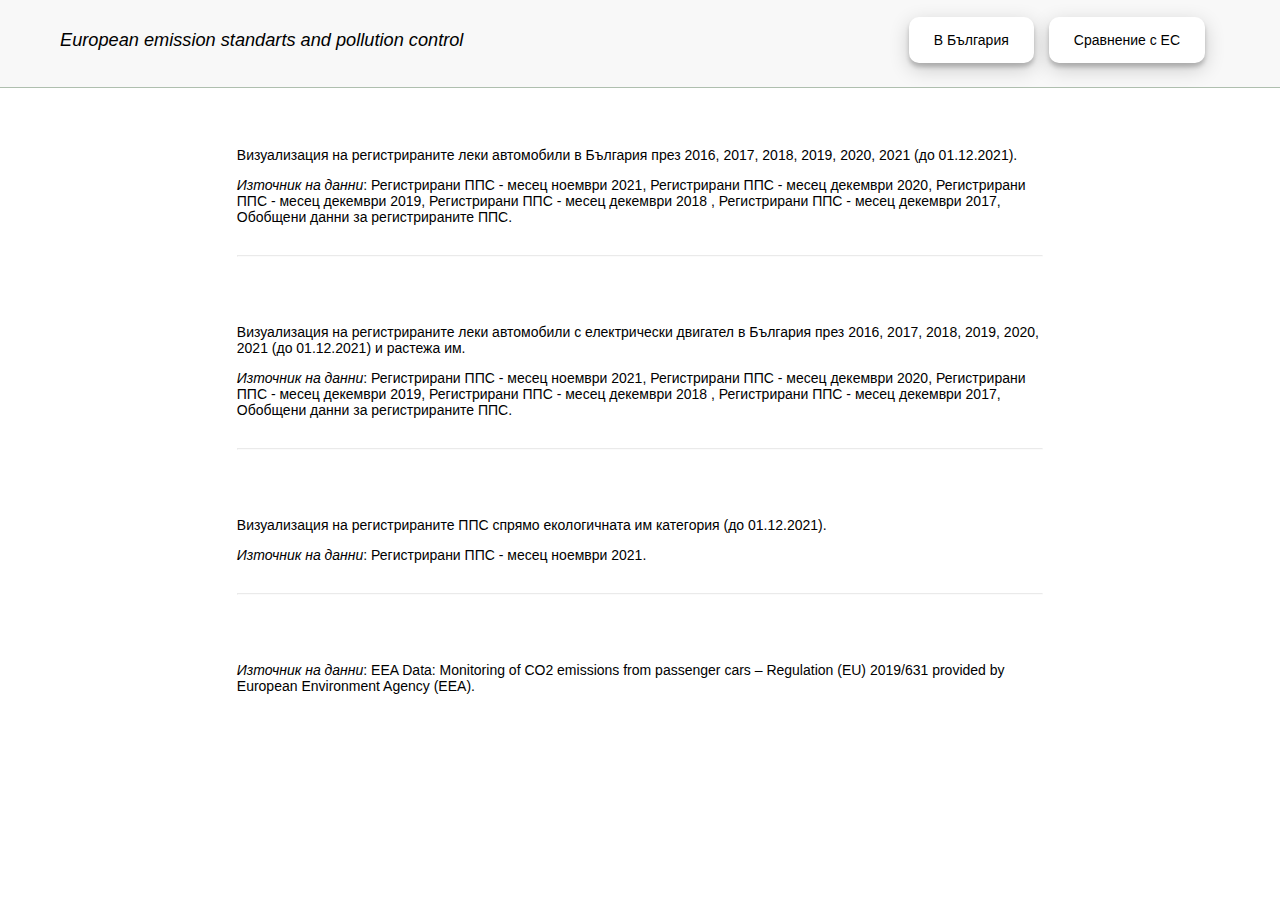
==== index.html @ 3cb6da24 "Project" ====
<!DOCTYPE html>
<html>

<head>
	<meta charset="utf-8">
	<title>Bulgaria</title>
	<link rel="stylesheet" href="styles.css">

</head>

<body>
	<header>
		<h3><i>European emission standarts and pollution control</i></h3>
		<nav>
			<ul id="mainMenu">
				<li><a class="menu" href="#Bulgaria">В България</a></li>
				<li><a class="menu" href="EU.html">Сравнение с ЕС</a></li>
			</ul>
		</nav>
	</header>
	<div class="main">
		<div class="tableau">
			<div class="tableauPlaceholder" id='viz1639321607836' ><object class='tableauViz'
					style='display:none;'>
					<param name='host_url' value='https%3A%2F%2Fpublic.tableau.com%2F' />
					<param name='embed_code_version' value='3' />
					<param name='site_root' value='' />
					<param name='name' value='_16393178266900&#47;Sheet2' />
					<param name='tabs' value='no' />
					<param name='toolbar' value='yes' />
					<param name='animate_transition' value='yes' />
					<param name='display_static_image' value='yes' />
					<param name='display_spinner' value='yes' />
					<param name='display_overlay' value='yes' />
					<param name='display_count' value='yes' />
					<param name='language' value='en-US' />
				</object></div>
			<script
				type='text/javascript'>                    var divElement = document.getElementById('viz1639321607836'); var vizElement = divElement.getElementsByTagName('object')[0]; vizElement.style.width = '100%'; vizElement.style.height = (divElement.offsetWidth * 0.75) + 'px'; var scriptElement = document.createElement('script'); scriptElement.src = 'https://public.tableau.com/javascripts/api/viz_v1.js'; vizElement.parentNode.insertBefore(scriptElement, vizElement);                
			</script>
			<p>Визуализация на регистрираните леки автомобили в България през 2016, 2017, 2018, 2019, 2020, 2021 (до 01.12.2021).</p>	
			<p class="lastPar"><i>Източник на данни</i>: <a href="https://data.egov.bg/data/view/6a7cf24a-3f4a-48a1-a536-e1099b3113e3" target="_blank">Регистрирани ППС - месец ноември 2021</a>, 
										 <a href="https://data.egov.bg/data/view/691f11b4-21fb-4627-8bd0-c92ebcc5d94d" target="_blank">Регистрирани ППС - месец декември 2020</a>, 
										 <a href="https://data.egov.bg/data/view/3dfc90dc-7f38-418f-a8a7-012e6c18ac6d" target="_blank">Регистрирани ППС - месец декември 2019</a>, 
										 <a href="https://data.egov.bg/data/view/dc5021af-6e18-4507-abbb-cf7d3aa23053" target="_blank">Регистрирани ППС - месец декември 2018</a> , 
										 <a href="https://data.egov.bg/data/view/080b04d5-e033-4cb2-8b86-5b0c893f9456" target="_blank">Регистрирани ППС - месец декември 2017</a>, 
										 <a href="https://data.egov.bg/data/view/d1dfcae1-6d90-423a-8e6a-65b511274812" target="_blank">Обобщени данни за регистрираните ППС</a>.</p>
		
			<hr><br>
		</div>
		<div class="tableau">
			<div class="tableauPlaceholder" id='viz1639322030289'><object class='tableauViz'
					style='display:none;'>
					<param name='host_url' value='https%3A%2F%2Fpublic.tableau.com%2F' />
					<param name='embed_code_version' value='3' />
					<param name='site_root' value='' />
					<param name='name' value='__16393095089650&#47;Sheet1' />
					<param name='tabs' value='no' />
					<param name='toolbar' value='yes' />
					<param name='animate_transition' value='yes' />
					<param name='display_static_image' value='yes' />
					<param name='display_spinner' value='yes' />
					<param name='display_overlay' value='yes' />
					<param name='display_count' value='yes' />
					<param name='language' value='en-US' />
				</object></div>
			<script
				type='text/javascript'>                    var divElement = document.getElementById('viz1639322030289'); var vizElement = divElement.getElementsByTagName('object')[0]; vizElement.style.width = '100%'; vizElement.style.height = (divElement.offsetWidth * 0.75) + 'px'; var scriptElement = document.createElement('script'); scriptElement.src = 'https://public.tableau.com/javascripts/api/viz_v1.js'; vizElement.parentNode.insertBefore(scriptElement, vizElement);                
			</script>
				<p>Визуализация на регистрираните леки автомобили с електрически двигател в България през 2016, 2017, 2018, 2019, 2020, 2021 (до 01.12.2021) и растежа им.</p>	
				<p class="lastPar"><i>Източник на данни</i>: <a href="https://data.egov.bg/data/view/6a7cf24a-3f4a-48a1-a536-e1099b3113e3" target="_blank">Регистрирани ППС - месец ноември 2021</a>, 
											 <a href="https://data.egov.bg/data/view/691f11b4-21fb-4627-8bd0-c92ebcc5d94d" target="_blank">Регистрирани ППС - месец декември 2020</a>, 
											 <a href="https://data.egov.bg/data/view/3dfc90dc-7f38-418f-a8a7-012e6c18ac6d" target="_blank">Регистрирани ППС - месец декември 2019</a>, 
											 <a href="https://data.egov.bg/data/view/dc5021af-6e18-4507-abbb-cf7d3aa23053" target="_blank">Регистрирани ППС - месец декември 2018</a> , 
											 <a href="https://data.egov.bg/data/view/080b04d5-e033-4cb2-8b86-5b0c893f9456" target="_blank">Регистрирани ППС - месец декември 2017</a>, 
											 <a href="https://data.egov.bg/data/view/d1dfcae1-6d90-423a-8e6a-65b511274812" target="_blank">Обобщени данни за регистрираните ППС</a>.</p>
			
				<hr><br>
		</div>


		<div class="tableau">
			<div class="tableauPlaceholder" id='viz1639323906946' ><object class='tableauViz'
					style='display:none;'>
					<param name='host_url' value='https%3A%2F%2Fpublic.tableau.com%2F' />
					<param name='embed_code_version' value='3' />
					<param name='site_root' value='' />
					<param name='name' value='_16393236464310&#47;Sheet1' />
					<param name='tabs' value='no' />
					<param name='toolbar' value='yes' />
					<param name='animate_transition' value='yes' />
					<param name='display_static_image' value='yes' />
					<param name='display_spinner' value='yes' />
					<param name='display_overlay' value='yes' />
					<param name='display_count' value='yes' />
					<param name='language' value='en-US' />
				</object></div>
			<script
				type='text/javascript'>                    var divElement = document.getElementById('viz1639323906946'); var vizElement = divElement.getElementsByTagName('object')[0]; vizElement.style.width = '100%'; vizElement.style.height = (divElement.offsetWidth * 0.75) + 'px'; var scriptElement = document.createElement('script'); scriptElement.src = 'https://public.tableau.com/javascripts/api/viz_v1.js'; vizElement.parentNode.insertBefore(scriptElement, vizElement);                
			</script>
				<p>Визуализация на регистрираните ППС спрямо екологичната им категория (до 01.12.2021).</p>	
				<p class="lastPar"><i>Източник на данни</i>: <a href="https://data.egov.bg/data/view/6a7cf24a-3f4a-48a1-a536-e1099b3113e3" target="_blank">Регистрирани ППС - месец ноември 2021</a>.</p>
			
				<hr><br>
		</div>


		<div class="tableau">
			<div class="tableauPlaceholder" id='viz1639326432326' ><object class='tableauViz'
					style='display:none;'>
					<param name='host_url' value='https%3A%2F%2Fpublic.tableau.com%2F' />
					<param name='embed_code_version' value='3' />
					<param name='site_root' value='' />
					<param name='name' value='_16393264215830&#47;Sheet1' />
					<param name='tabs' value='no' />
					<param name='toolbar' value='yes' />
					<param name='animate_transition' value='yes' />
					<param name='display_static_image' value='yes' />
					<param name='display_spinner' value='yes' />
					<param name='display_overlay' value='yes' />
					<param name='display_count' value='yes' />
					<param name='language' value='en-US' />
				</object></div>
			<script
				type='text/javascript'>                    var divElement = document.getElementById('viz1639326432326'); var vizElement = divElement.getElementsByTagName('object')[0]; vizElement.style.width = '100%'; vizElement.style.height = (divElement.offsetWidth * 0.75) + 'px'; var scriptElement = document.createElement('script'); scriptElement.src = 'https://public.tableau.com/javascripts/api/viz_v1.js'; vizElement.parentNode.insertBefore(scriptElement, vizElement);                
			</script>
			<p class="lastPar"><i>Източник на данни</i>: <a href="https://www.eea.europa.eu/data-and-maps/data/co2-cars-emission-20" target="_blank">EEA Data: Monitoring of CO2 emissions from passenger cars – Regulation (EU) 2019/631</a> provided by European Environment Agency (EEA).</p>
		</div>
	</div>
</body>

</html>
---- styles.css ----
body {
    background-color: white;
    font-family: 'Roboto', sans-serif;
    font-size: 14px;
    margin: 0;
}

header {
    width: 100%;
    height: 80px;
    border-bottom: 1px rgb(66, 104, 66, 0.4) solid;
    margin-bottom: 40px;
    padding-bottom: 7px;
    display: flex;
    justify-content: space-between;
    align-items: center;
    background-color: #f8f8f8;;
}

h3{
    font-size: 1.3em;
    margin-left: 60px;
    font-weight: lighter;
}

nav {
    margin-right: 60px;
}

ul {
    display: flex;
}

li {
    display: inline;
    box-shadow: 0px 4px 4px 0 rgba(0, 0, 0, 0.2), 0 6px 20px 0 rgba(0, 0, 0, 0.19);
    background-color: white;
    padding: 15px 25px 15px 25px;
    margin-right: 15px;
    border-radius: 10px;
}

li:hover {
    background-color: rgb(66, 104, 66, 0.2);
}

li:hover a{
    color: green;
}

.main {
    display: grid;
    justify-content: center;
    align-items: center;
    grid-template-columns: 90%;
    row-gap: 20px;
}

.tableau {
    width: 70%;
    padding: 5px;
    margin: auto;
}

.tableauPlaceholder {
    box-shadow: 8px 8px 8px 0 rgba(0, 0, 0, 0.2), 0 6px 20px 0 rgba(0, 0, 0, 0.19);
}

a {
    text-decoration: none;
    color: black;

}

a:hover {
    color: green;
}

.lastPar {
    margin-bottom: 30px;
}

hr {
    color: rgb(206, 205, 205);
    opacity: 20%;
}

::-webkit-scrollbar {
    width: 7px;
}

::-webkit-scrollbar-thumb {
    background: rgb(66, 104, 66, 0.7);
    border-radius: 10px;
}
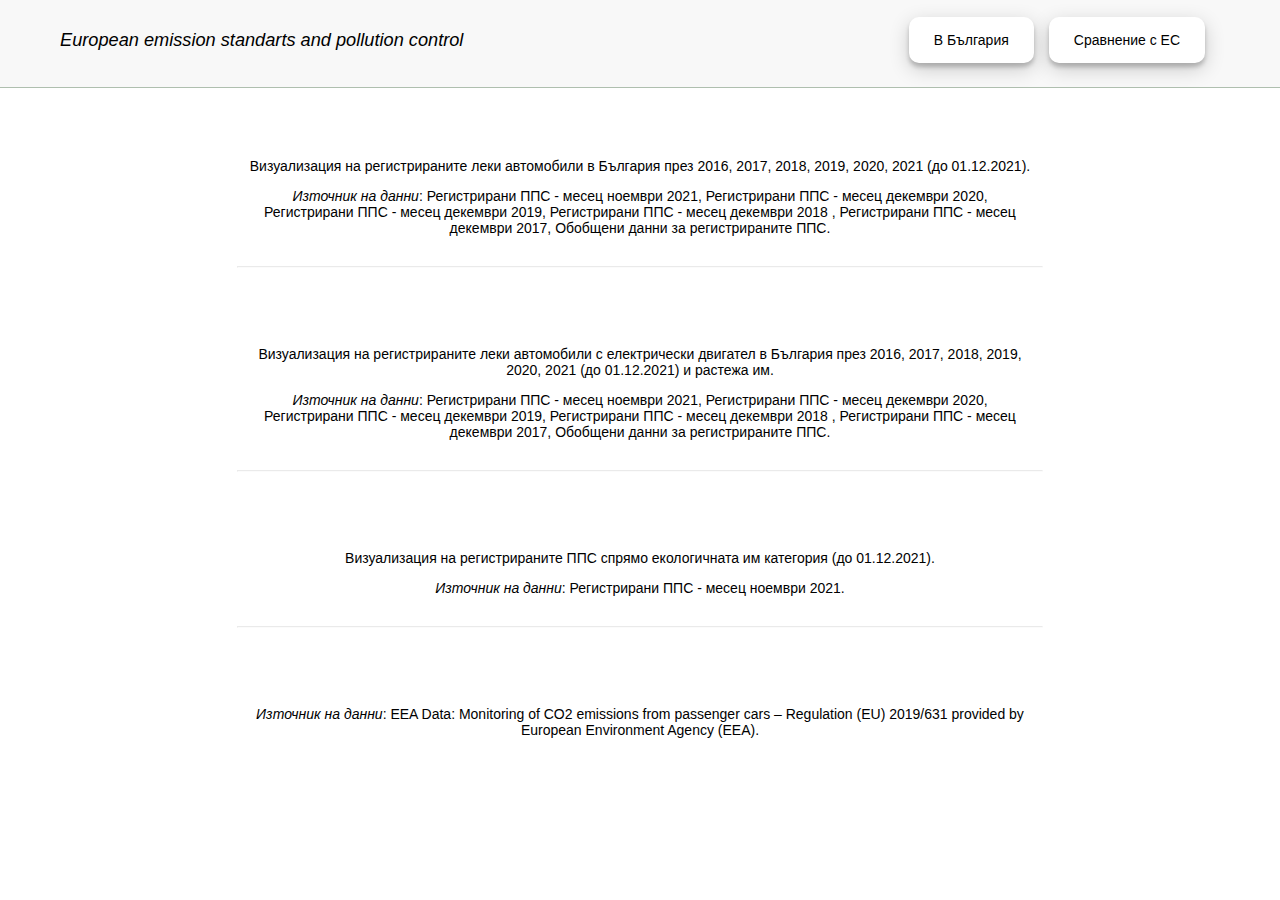
==== commit e56a6570: "Update index.html" ====
--- a/index.html
+++ b/index.html
@@ -12,9 +12,9 @@
 	<header>
 		<h3><i>European emission standarts and pollution control</i></h3>
 		<nav>
-			<ul id="mainMenu">
-				<li><a class="menu" href="#Bulgaria">В България</a></li>
-				<li><a class="menu" href="EU.html">Сравнение с ЕС</a></li>
+			<ul>
+				<li><a href="#Bulgaria">В България</a></li>
+				<li><a href="EU.html">Сравнение с ЕС</a></li>
 			</ul>
 		</nav>
 	</header>
@@ -129,4 +129,4 @@
 	</div>
 </body>
 
-</html>+</html>
--- a/styles.css
+++ b/styles.css
@@ -17,7 +17,7 @@
     background-color: #f8f8f8;;
 }
 
-h3{
+h3 {
     font-size: 1.3em;
     margin-left: 60px;
     font-weight: lighter;
@@ -29,23 +29,24 @@
 
 ul {
     display: flex;
+    list-style-type: none;
 }
 
 li {
-    display: inline;
-    box-shadow: 0px 4px 4px 0 rgba(0, 0, 0, 0.2), 0 6px 20px 0 rgba(0, 0, 0, 0.19);
-    background-color: white;
-    padding: 15px 25px 15px 25px;
     margin-right: 15px;
     border-radius: 10px;
 }
 
-li:hover {
-    background-color: rgb(66, 104, 66, 0.2);
+li a {
+    display: inline-block;
+    background-color: white;
+    padding: 15px 25px 15px 25px;
+    box-shadow: 0px 4px 4px 0 rgba(0, 0, 0, 0.2), 0 6px 20px 0 rgba(0, 0, 0, 0.19);
+    border-radius: 10px;
 }
 
-li:hover a{
-    color: green;
+li:hover a {
+    background-color: rgb(66, 104, 66, 0.2);
 }
 
 .main {
@@ -56,14 +57,21 @@
     row-gap: 20px;
 }
 
+p {
+    padding-left: 10px;
+    padding-right: 10px;
+}
+
 .tableau {
     width: 70%;
     padding: 5px;
     margin: auto;
+    text-align: center;
 }
 
 .tableauPlaceholder {
     box-shadow: 8px 8px 8px 0 rgba(0, 0, 0, 0.2), 0 6px 20px 0 rgba(0, 0, 0, 0.19);
+    margin-bottom: 25px;
 }
 
 a {
@@ -93,4 +101,3 @@
     background: rgb(66, 104, 66, 0.7);
     border-radius: 10px;
 }
-
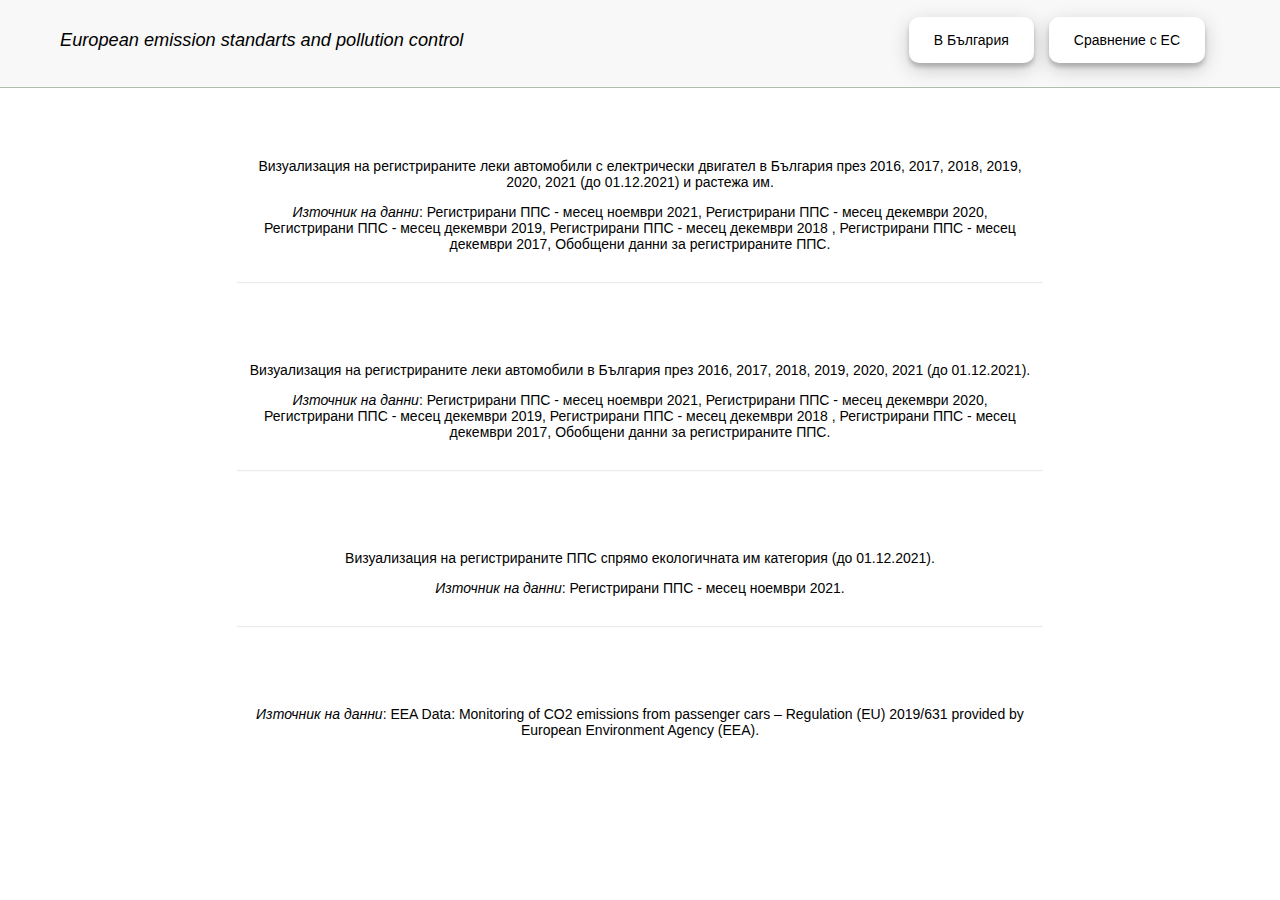
==== commit 927daf49: "Update index.html" ====
--- a/index.html
+++ b/index.html
@@ -19,6 +19,36 @@
 		</nav>
 	</header>
 	<div class="main">
+		<div class="tableau">
+			<div class="tableauPlaceholder" id='viz1639322030289'><object class='tableauViz'
+					style='display:none;'>
+					<param name='host_url' value='https%3A%2F%2Fpublic.tableau.com%2F' />
+					<param name='embed_code_version' value='3' />
+					<param name='site_root' value='' />
+					<param name='name' value='__16393095089650&#47;Sheet1' />
+					<param name='tabs' value='no' />
+					<param name='toolbar' value='yes' />
+					<param name='animate_transition' value='yes' />
+					<param name='display_static_image' value='yes' />
+					<param name='display_spinner' value='yes' />
+					<param name='display_overlay' value='yes' />
+					<param name='display_count' value='yes' />
+					<param name='language' value='en-US' />
+				</object></div>
+			<script
+				type='text/javascript'>                    var divElement = document.getElementById('viz1639322030289'); var vizElement = divElement.getElementsByTagName('object')[0]; vizElement.style.width = '100%'; vizElement.style.height = (divElement.offsetWidth * 0.75) + 'px'; var scriptElement = document.createElement('script'); scriptElement.src = 'https://public.tableau.com/javascripts/api/viz_v1.js'; vizElement.parentNode.insertBefore(scriptElement, vizElement);                
+			</script>
+				<p>Визуализация на регистрираните леки автомобили с електрически двигател в България през 2016, 2017, 2018, 2019, 2020, 2021 (до 01.12.2021) и растежа им.</p>	
+				<p class="lastPar"><i>Източник на данни</i>: <a href="https://data.egov.bg/data/view/6a7cf24a-3f4a-48a1-a536-e1099b3113e3" target="_blank">Регистрирани ППС - месец ноември 2021</a>, 
+											 <a href="https://data.egov.bg/data/view/691f11b4-21fb-4627-8bd0-c92ebcc5d94d" target="_blank">Регистрирани ППС - месец декември 2020</a>, 
+											 <a href="https://data.egov.bg/data/view/3dfc90dc-7f38-418f-a8a7-012e6c18ac6d" target="_blank">Регистрирани ППС - месец декември 2019</a>, 
+											 <a href="https://data.egov.bg/data/view/dc5021af-6e18-4507-abbb-cf7d3aa23053" target="_blank">Регистрирани ППС - месец декември 2018</a> , 
+											 <a href="https://data.egov.bg/data/view/080b04d5-e033-4cb2-8b86-5b0c893f9456" target="_blank">Регистрирани ППС - месец декември 2017</a>, 
+											 <a href="https://data.egov.bg/data/view/d1dfcae1-6d90-423a-8e6a-65b511274812" target="_blank">Обобщени данни за регистрираните ППС</a>.</p>
+			
+				<hr><br>
+		</div>
+		
 		<div class="tableau">
 			<div class="tableauPlaceholder" id='viz1639321607836' ><object class='tableauViz'
 					style='display:none;'>
@@ -48,36 +78,6 @@
 		
 			<hr><br>
 		</div>
-		<div class="tableau">
-			<div class="tableauPlaceholder" id='viz1639322030289'><object class='tableauViz'
-					style='display:none;'>
-					<param name='host_url' value='https%3A%2F%2Fpublic.tableau.com%2F' />
-					<param name='embed_code_version' value='3' />
-					<param name='site_root' value='' />
-					<param name='name' value='__16393095089650&#47;Sheet1' />
-					<param name='tabs' value='no' />
-					<param name='toolbar' value='yes' />
-					<param name='animate_transition' value='yes' />
-					<param name='display_static_image' value='yes' />
-					<param name='display_spinner' value='yes' />
-					<param name='display_overlay' value='yes' />
-					<param name='display_count' value='yes' />
-					<param name='language' value='en-US' />
-				</object></div>
-			<script
-				type='text/javascript'>                    var divElement = document.getElementById('viz1639322030289'); var vizElement = divElement.getElementsByTagName('object')[0]; vizElement.style.width = '100%'; vizElement.style.height = (divElement.offsetWidth * 0.75) + 'px'; var scriptElement = document.createElement('script'); scriptElement.src = 'https://public.tableau.com/javascripts/api/viz_v1.js'; vizElement.parentNode.insertBefore(scriptElement, vizElement);                
-			</script>
-				<p>Визуализация на регистрираните леки автомобили с електрически двигател в България през 2016, 2017, 2018, 2019, 2020, 2021 (до 01.12.2021) и растежа им.</p>	
-				<p class="lastPar"><i>Източник на данни</i>: <a href="https://data.egov.bg/data/view/6a7cf24a-3f4a-48a1-a536-e1099b3113e3" target="_blank">Регистрирани ППС - месец ноември 2021</a>, 
-											 <a href="https://data.egov.bg/data/view/691f11b4-21fb-4627-8bd0-c92ebcc5d94d" target="_blank">Регистрирани ППС - месец декември 2020</a>, 
-											 <a href="https://data.egov.bg/data/view/3dfc90dc-7f38-418f-a8a7-012e6c18ac6d" target="_blank">Регистрирани ППС - месец декември 2019</a>, 
-											 <a href="https://data.egov.bg/data/view/dc5021af-6e18-4507-abbb-cf7d3aa23053" target="_blank">Регистрирани ППС - месец декември 2018</a> , 
-											 <a href="https://data.egov.bg/data/view/080b04d5-e033-4cb2-8b86-5b0c893f9456" target="_blank">Регистрирани ППС - месец декември 2017</a>, 
-											 <a href="https://data.egov.bg/data/view/d1dfcae1-6d90-423a-8e6a-65b511274812" target="_blank">Обобщени данни за регистрираните ППС</a>.</p>
-			
-				<hr><br>
-		</div>
-
 
 		<div class="tableau">
 			<div class="tableauPlaceholder" id='viz1639323906946' ><object class='tableauViz'
@@ -104,7 +104,6 @@
 				<hr><br>
 		</div>
 
-
 		<div class="tableau">
 			<div class="tableauPlaceholder" id='viz1639326432326' ><object class='tableauViz'
 					style='display:none;'>
